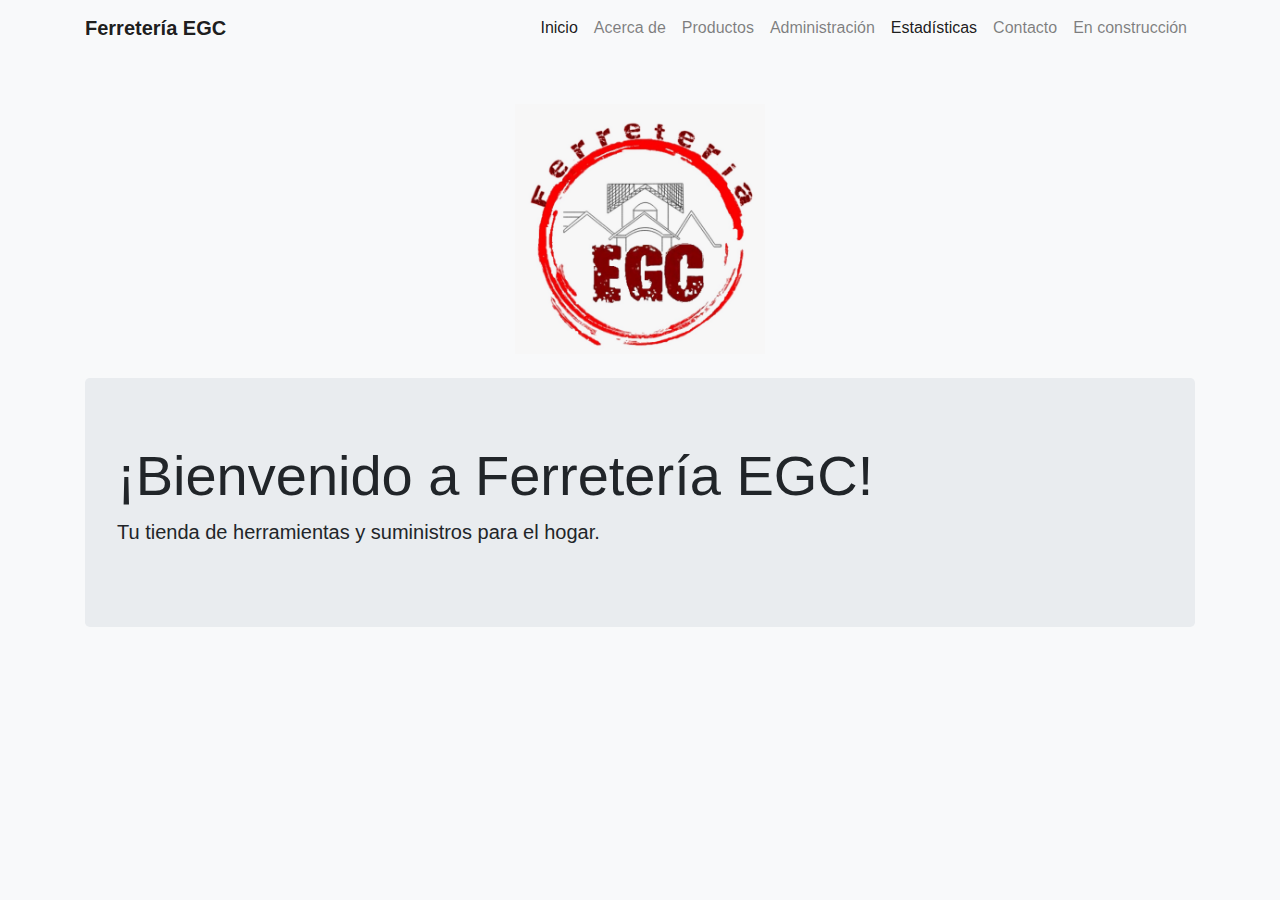
==== index.html @ c3f36299 "first commit" ====
<!DOCTYPE html>
<html lang="en">
<head>
  <meta charset="UTF-8">
  <meta name="viewport" content="width=device-width, initial-scale=1.0">
  <title>Ferretería XYZ</title>
  <!-- Enlazar CSS de Bootstrap -->
  <link rel="stylesheet" href="https://maxcdn.bootstrapcdn.com/bootstrap/4.5.2/css/bootstrap.min.css">
  <!-- Enlazar CSS personalizado -->
  <link rel="stylesheet" href="css/index.css">
  <link rel="stylesheet" href="/css/dark-theme.css">
  <style>
    
  </style>
</head>
<body>
  <!-- Navbar -->
  <nav class="navbar navbar-expand-lg navbar-light">
    <div class="container">
      <a class="navbar-brand" href="index.html">Ferretería EGC</a>
      <button class="navbar-toggler" type="button" data-toggle="collapse" data-target="#navbarNav" aria-controls="navbarNav" aria-expanded="false" aria-label="Toggle navigation">
        <span class="navbar-toggler-icon"></span>
      </button>
      <div class="collapse navbar-collapse" id="navbarNav">
        <ul class="navbar-nav ml-auto">
          <li class="nav-item active">
            <a class="nav-link" href="index.html">Inicio</a>
          </li>
          <li class="nav-item">
            <a class="nav-link" href="about.html">Acerca de</a>
          </li>
          <li class="nav-item">
            <a class="nav-link" href="products.html">Productos</a>
          </li>
          <li class="nav-item">
            <a class="nav-link" href="admin.html">Administración</a>
          </li>
          <li class="nav-item active">
            <a class="nav-link" href="stats.html">Estadísticas</a>
          </li>
          <li class="nav-item">
            <a class="nav-link" href="contact.html">Contacto</a>
          </li>
          <li class="nav-item">
            <a class="nav-link" href="construction.html">En construcción</a>
          </li>
        </ul>
      </div>
    </div>
  </nav>

  <!-- Main Content -->
  <div class="container mt-5">
    <div class="text-center">
      <img src="img/logo.png" alt="Logotipo de Ferretería EGC" class="img-fluid mb-4" style="max-width: 250px;">
    </div>
    <div class="jumbotron">
      <h1 class="display-4">¡Bienvenido a Ferretería EGC!</h1>
      <p class="lead">Tu tienda de herramientas y suministros para el hogar.</p>
    </div>
  </div>

  <!-- Enlazar JS de Bootstrap (jQuery y Popper.js) y Bootstrap -->
  <script src="https://code.jquery.com/jquery-3.5.1.slim.min.js"></script>
  <script src="https://cdn.jsdelivr.net/npm/@popperjs/core@2.9.1/dist/umd/popper.min.js"></script>
  <script src="https://maxcdn.bootstrapcdn.com/bootstrap/4.5.2/js/bootstrap.min.js"></script>
  <script src="js/script.js"></script>
</body>
</html>
---- css/index.css ----
/* Estilos adicionales personalizados */
body {
    background-color: #f8f9fa;
  }
 
  .navbar-brand {
    color: #fff;
    font-weight: bold;
  }
  .nav-link {
    color: #fff;
  }
  /* Agregar transparencia al logotipo */
  .transparent-logo {
    opacity: 20; /* Ajusta el valor según el nivel de transparencia deseado */
  }
---- css/dark-theme.css ----
.custom-switch {
    margin-right: 20px;
}

.custom-control-label::before {
    background-color: #f8f9fa;
    color: #6c757d;
}

.custom-switch .custom-control-input:checked ~ .custom-control-label::before {
    background-color: #404258;
    color: #fff;
}


/* Estilos para el Modo Oscuro */
body.dark-mode {
    background-color: #1a1a1a;
    color: #e0e0e0;
  }
  
  .dark-mode .navbar {
    background-color: #1a1a1a;
  }
  
  .dark-mode .navbar-brand {
    color: #e0e0e0;
  }
  
  .dark-mode .nav-link {
    color: #e0e0e0;
  }
  
  .dark-mode .nav-link:hover {
    color: #64c2d6;
  }
  
  /* Asegurar legibilidad del contenido del navbar en el modo oscuro */
  .dark-mode .navbar-collapse {
    background-color: #1a1a1a;
  }
  
  .dark-mode .navbar-toggler-icon {
    background-color: #e0e0e0;
  }
  
  /* ... (otros estilos del modo oscuro) */
  
  /* Switch Button para cambiar entre Modo Oscuro y Modo por Defecto */
  #dark-mode-switch {
    position: relative;
    display: inline-block;
    width: 60px;
    height: 34px;
  }
  
  /* ... (otros estilos del switch button) */
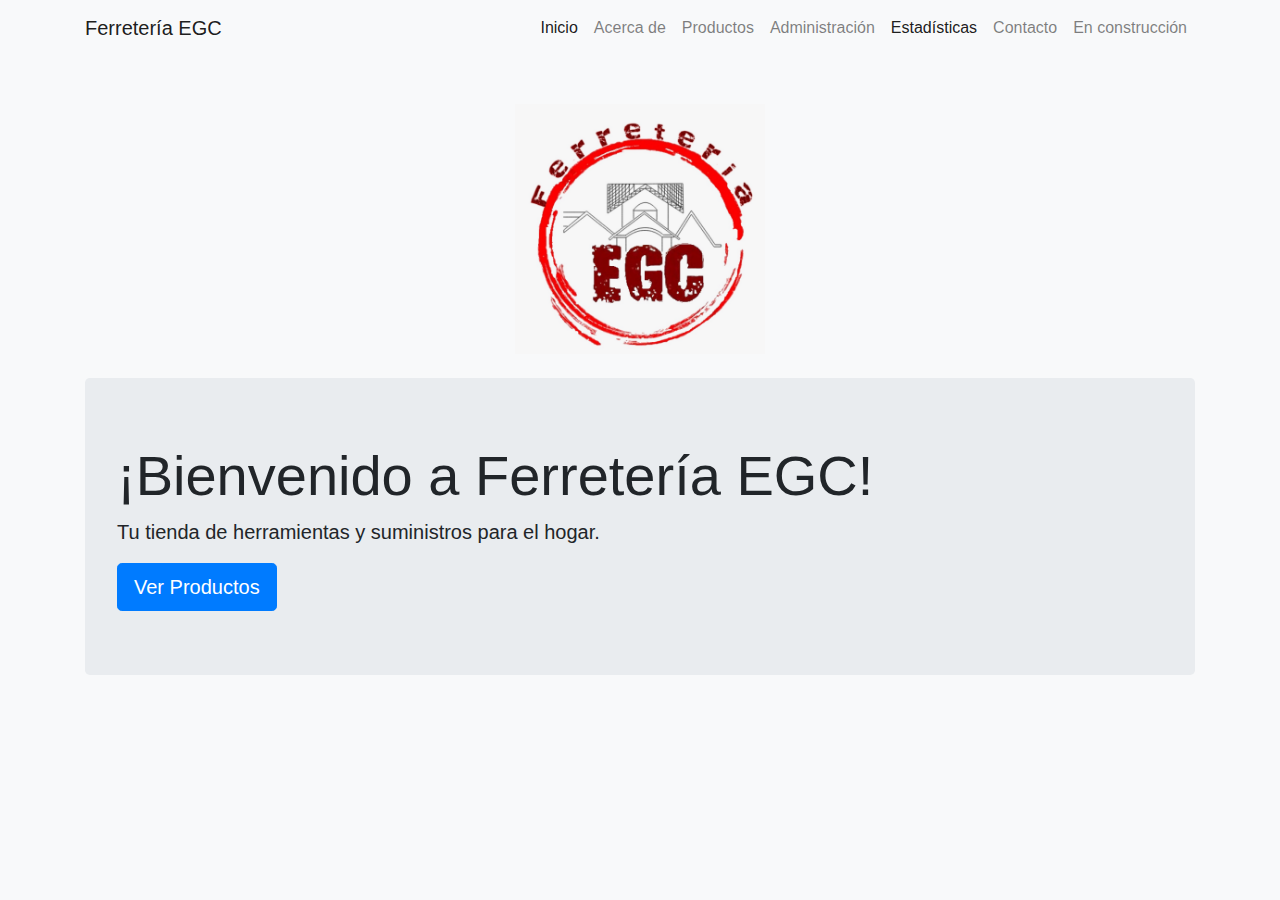
==== commit 79784117: "02true commit" ====
--- a/index.html
+++ b/index.html
@@ -9,6 +9,7 @@
   <!-- Enlazar CSS personalizado -->
   <link rel="stylesheet" href="css/index.css">
   <link rel="stylesheet" href="/css/dark-theme.css">
+  <link rel="stylesheet" href="css/navbar.css">
   <style>
     
   </style>
@@ -57,6 +58,7 @@
     <div class="jumbotron">
       <h1 class="display-4">¡Bienvenido a Ferretería EGC!</h1>
       <p class="lead">Tu tienda de herramientas y suministros para el hogar.</p>
+      <a href="products.html" class="btn btn-primary btn-lg">Ver Productos</a>
     </div>
   </div>
 
--- a/css/index.css
+++ b/css/index.css
@@ -3,13 +3,13 @@
     background-color: #f8f9fa;
   }
  
-  .navbar-brand {
+ /*  .navbar-brand {
     color: #fff;
     font-weight: bold;
   }
   .nav-link {
     color: #fff;
-  }
+  } */
   /* Agregar transparencia al logotipo */
   .transparent-logo {
     opacity: 20; /* Ajusta el valor según el nivel de transparencia deseado */
